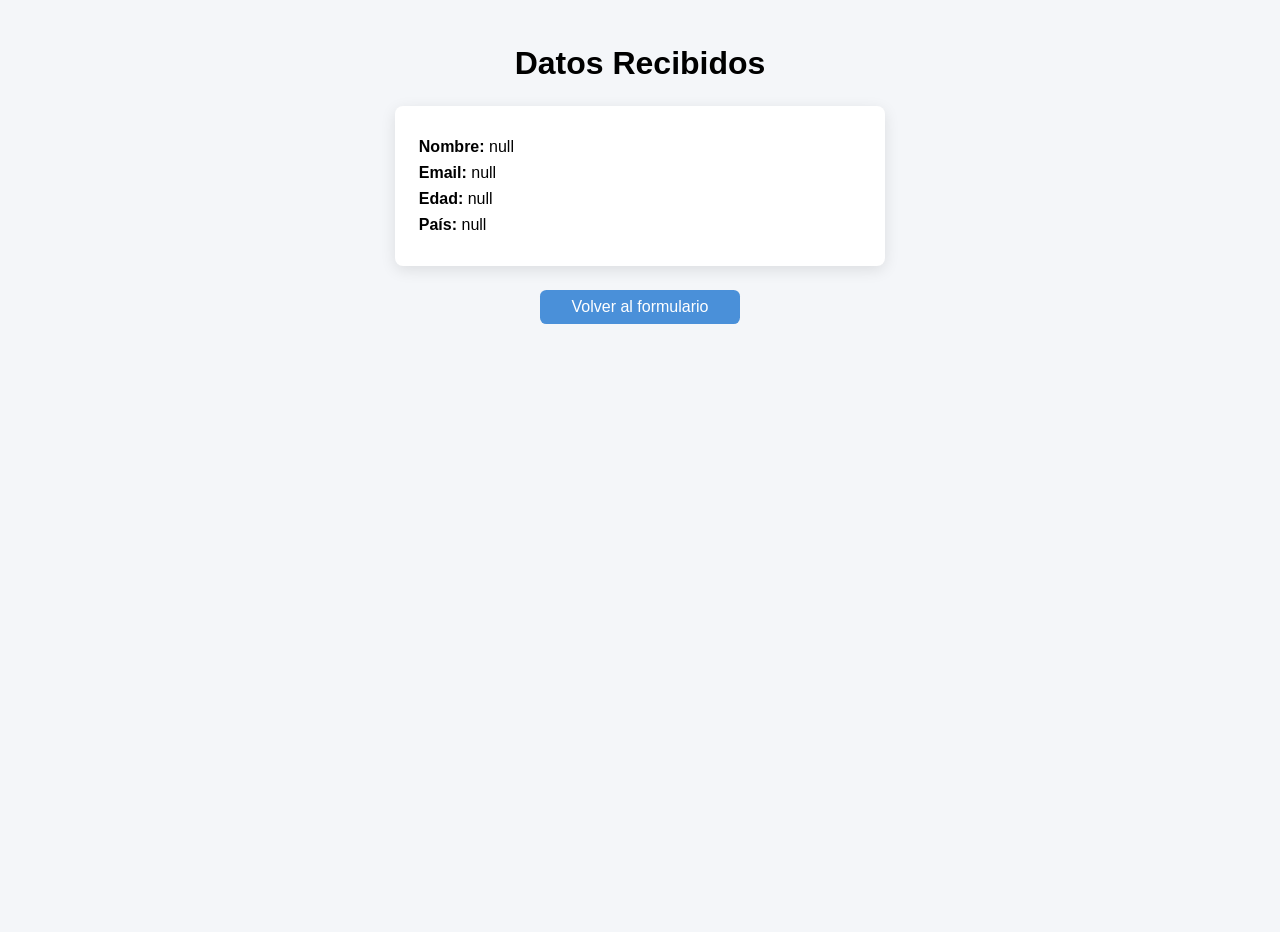
==== resultado.html @ 311513be "feat: pagina de resultado que lee parametros de la URL Desarrollador B: resultado.html lee nombre, e" ====
<!doctype html>
<html lang="es">
  <head>
    <meta charset="UTF-8" />
    <meta name="viewport" content="width=device-width, initial-scale=1.0" />
    <link rel="stylesheet" href="./formulario.css" />
    <link rel="stylesheet" href="./resultado.css" />
    <title>Resultado del Registro</title>
  </head>
  <body>
    <main>
      <header>
        <h1>Datos Recibidos</h1>
      </header>
      <section class="resultado" id="resultado"></section>
      <a class="volver" href="index.html">Volver al formulario</a>
    </main>
    <script type="module" src="./resultado.js"></script>
  </body>
</html>
---- formulario.css ----
body{
    font-family: Arial, sans-serif;
    background-color: #f4f6f9;
    min-height: 100vh;

    display: flex;
    flex-direction: column;
    align-items: center;

    padding-top: 1rem;
}
h1{
    text-align: center;
    margin-bottom: 1.5rem;
}

main {
    width: 100%;
    display: flex;
    flex-direction: column;
    align-items: center;
}

form {
    background-color: white;
    padding: 1.5rem;
    border-radius: 0.5rem;
    width: 35%;
    box-shadow: 0 4px 15px rgba(0, 0, 0, 0.1);
    display: flex;
    flex-direction: column;
    gap: 1rem;          /* espacio entre grupos */
}

.form-group {
    display: flex;
    flex-direction: column;
    gap: 0.3rem;        /* espacio entre label e input */
}

.checkbox-group {
    display: flex;
    align-items: center;
    gap: 0.2rem;        /* espacio entre checkbox y label */
}

input,
select {
    padding: 0.2rem 0.2rem;
    border: 1px solid #ccc;
    border-radius: 0.3rem;
    font-size: 1rem;
}

input[type="checkbox"] {
    width: auto;
    margin: 0;
}

button[type="submit"] {
    align-self: center;
    padding: 0.5rem 2rem;
    background-color: #4a90d9;
    color: white;
    border: none;
    border-radius: 0.4rem;
    font-size: 1rem;
    cursor: pointer;
}

button[type="submit"]:hover {
    background-color: #357abd;
}
---- resultado.css ----
.resultado {
  background-color: white;
  padding: 1.5rem;
  border-radius: 0.5rem;
  width: 35%;
  box-shadow: 0 4px 15px rgba(0, 0, 0, 0.1);
}

.resultado p {
  margin: 0.5rem 0;
}

.volver {
  margin-top: 1.5rem;
  display: inline-block;
  padding: 0.5rem 2rem;
  background-color: #4a90d9;
  color: white;
  text-decoration: none;
  border-radius: 0.4rem;
}

.volver:hover {
  background-color: #357abd;
}
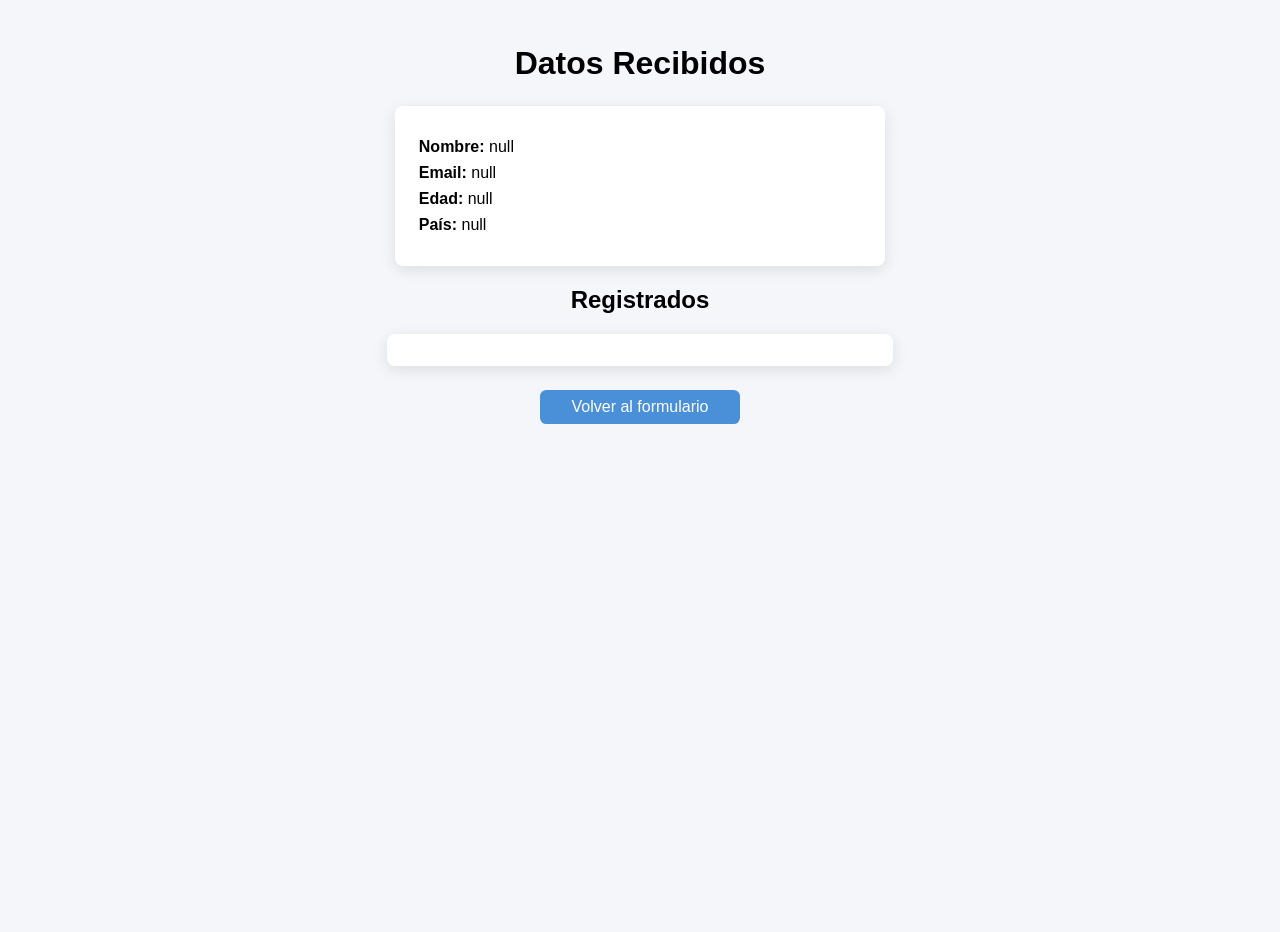
==== commit 557b1fca: "feat: listado de registrados persistido en localStorage Al mostrar los datos recibidos por GET, se g" ====
--- a/resultado.html
+++ b/resultado.html
@@ -7,14 +7,21 @@
     <link rel="stylesheet" href="./resultado.css" />
     <title>Resultado del Registro</title>
   </head>
+
   <body>
     <main>
       <header>
         <h1>Datos Recibidos</h1>
       </header>
+
       <section class="resultado" id="resultado"></section>
+
+      <h2>Registrados</h2>
+      <ul class="lista" id="lista"></ul>
+
       <a class="volver" href="index.html">Volver al formulario</a>
     </main>
+
     <script type="module" src="./resultado.js"></script>
   </body>
 </html>
--- a/resultado.css
+++ b/resultado.css
@@ -8,6 +8,19 @@
 
 .resultado p {
   margin: 0.5rem 0;
+}
+
+.lista {
+  background-color: white;
+  padding: 1rem 1.5rem 1rem 2.5rem;
+  border-radius: 0.5rem;
+  width: 35%;
+  box-shadow: 0 4px 15px rgba(0, 0, 0, 0.1);
+  margin: 0;
+}
+
+.lista li {
+  padding: 0.3rem 0;
 }
 
 .volver {
